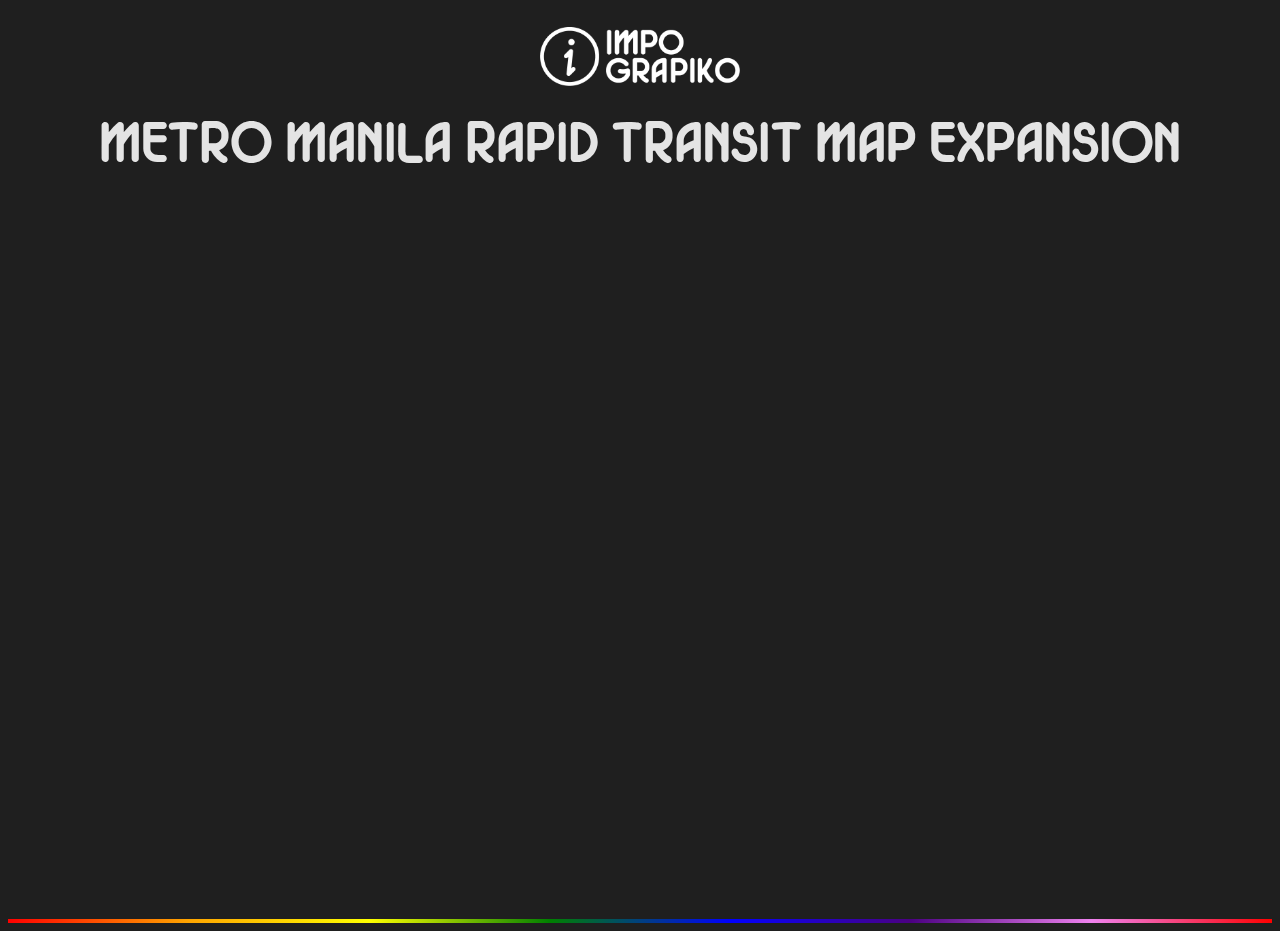
==== index.html @ 34d56383 "Add files via upload" ====
<!DOCTYPE html>
<html>
    <head>
        <meta charset="utf-8">
        <meta http-equiv="X-UA-Compatible" content="IE=edge">
        <title>
            Home - Impograpiko
        </title>
        <meta name="description" content="">
        <meta name="viewpport" content="width=device-width, initial-scale=1">
        <link rel="stylesheet" href="styles.css">
    </head>
    <body>
        <header>
            <img class="logo" src="images/impograpiko.png" alt="Impograpiko">
        </header>
        <h1>
            Metro Manila Rapid Transit Map Expansion
        </h1>
        <div class="iframe-container">
            <iframe width="560" height="315" src="https://www.youtube.com/embed/tgbNymZ7vqY" frameborder="0" allow="autoplay;encrypted-media" allowfullscreen>
            </iframe>
        </div>
        <div id="v1">
            <svg width="312" height="315" viewBox="0 0 312 315" fill="none" xmlns="http://www.w3.org/2000/svg">
                <path d="M299.5 0V201C299.5 256.781 254.281 302 198.5 302H0" stroke="#881111" stroke-width="25"/>
                </svg>
        </div>
        <div class="rainbow">
        </div>
    </body>
</html>
---- styles.css ----
@font-face {
    font-family: 'Impograpiko';
    src: url(fonts/Roamantic.otf);
}


body{
    background: #1f1f1f;
    font-family: 'Impograpiko', arial;
}

h1 {
    color: #e4e4e4;
    text-align: center;
    font-weight: normal;
    font-size: 50px;
}

.logo {
    padding-top: 1.5%;
    display: block;
    width: 200px;
    cursor: pointer;
    margin-left: auto;
    margin-right: auto;
}

.iframe-container{
    position: relative;
    width: 100%;
    padding-bottom: 56.25%; 
    height: 0;
}

.iframe-container iframe{
    position: absolute;
    top:0;
    left: 0;
    width: 100%;
    height: 100%;
}

#v1 {
    float: left;
    margin-top: -1300px;
    margin-left: -20px;
    height: 30px;
    position: relative;
}

.rainbow{
    width:100%;
    height:4px;
    background: -webkit-linear-gradient(left, red,orange,yellow,green,blue,indigo,violet);
    background: -moz-linear-gradient(left, red,orange,yellow,green,blue,indigo,violet,red);
    background: -o-linear-gradient(left, red,orange,yellow,green,blue,indigo,violet,red);
    background: -ms-linear-gradient(left, red,orange,yellow,green,blue,indigo,violet,red);
    background: linear-gradient(to right, red,orange,yellow,green,blue,indigo,violet,red);
    background-repeat:repeat-x;
    
    -webkit-animation:go 1s linear infinite;
    -moz-animation:go 1s linear infinite;
    -o-animation:go 1s linear infinite;
    -ms-animation:go 1s linear infinite;
    animation:go 1s linear infinite;
  }
  
  @-webkit-keyframes go{
    0%{background-position:0;}
    100%{background-position:200px 0;}
  
  }
  @-moz-keyframes go{
    0%{background-position:0;}
    50%{background-position:100px 0;}
    100%{background-position:200px 0;}
  
  }
  @-o-keyframes go{
    0%{background-position:0;}
    100%{background-position:200px 0;}
  
  }
  @-ms-keyframes go{
    0%{background-position:0;}
    100%{background-position:200px 0;}
  
  }
  @keyframes go{
    0%{background-position:0;}
    100%{background-position:200px 0;}
  
  }
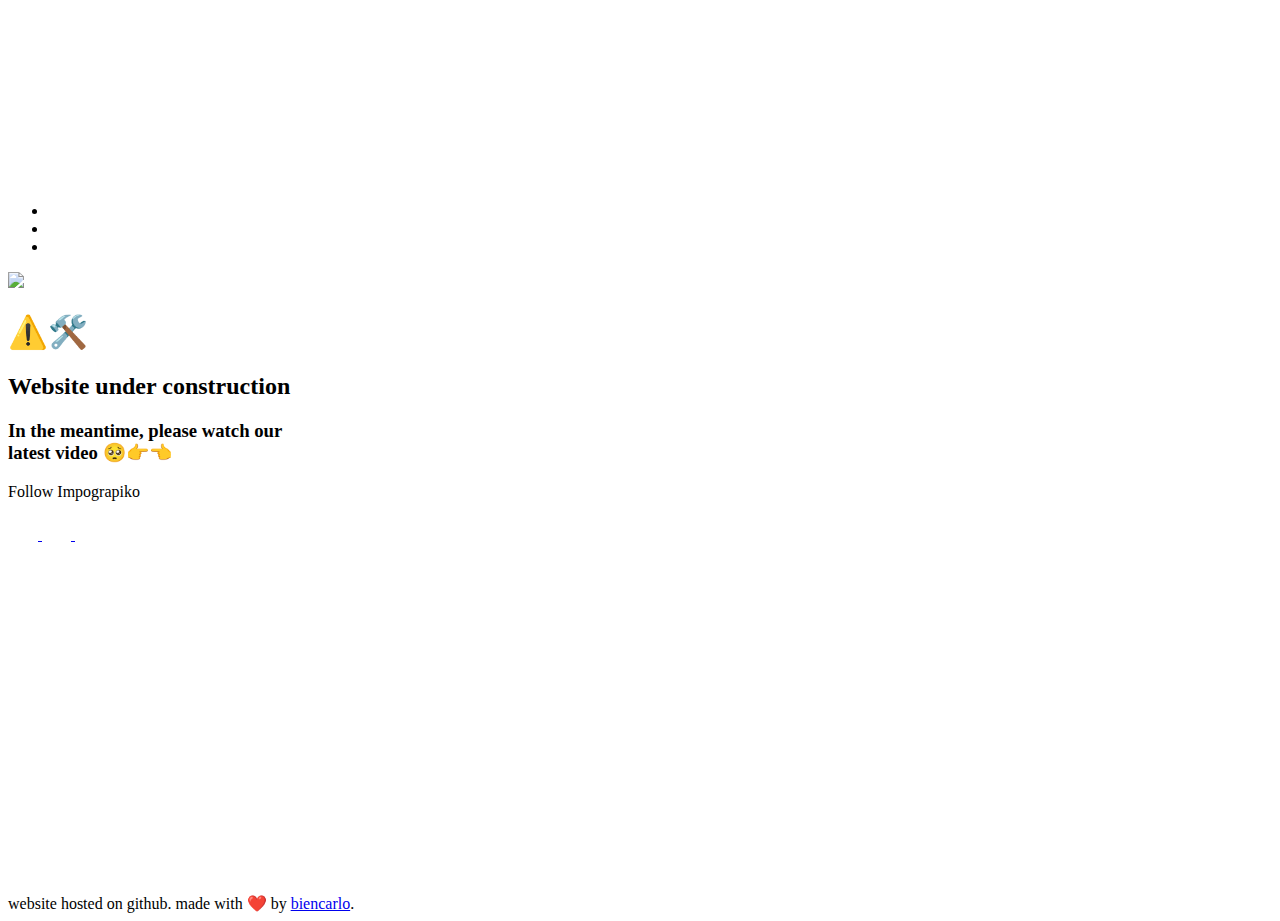
==== commit 1090e852: "Update index.html" ====
--- a/index.html
+++ b/index.html
@@ -3,30 +3,63 @@
     <head>
         <meta charset="utf-8">
         <meta http-equiv="X-UA-Compatible" content="IE=edge">
-        <title>
-            Home - Impograpiko
-        </title>
-        <meta name="description" content="">
-        <meta name="viewpport" content="width=device-width, initial-scale=1">
-        <link rel="stylesheet" href="styles.css">
+        <meta name="viewport" content="width=device-width, initial-scale=1.0">
+        <title>Home - Impograpiko</title>
+        <link rel="stylesheet" href="style.css">
     </head>
     <body>
-        <header>
-            <img class="logo" src="images/impograpiko.png" alt="Impograpiko">
-        </header>
-        <h1>
-            Metro Manila Rapid Transit Map Expansion
-        </h1>
-        <div class="iframe-container">
-            <iframe width="560" height="315" src="https://www.youtube.com/embed/tgbNymZ7vqY" frameborder="0" allow="autoplay;encrypted-media" allowfullscreen>
-            </iframe>
-        </div>
-        <div id="v1">
-            <svg width="312" height="315" viewBox="0 0 312 315" fill="none" xmlns="http://www.w3.org/2000/svg">
-                <path d="M299.5 0V201C299.5 256.781 254.281 302 198.5 302H0" stroke="#881111" stroke-width="25"/>
-                </svg>
-        </div>
-        <div class="rainbow">
-        </div>
+        <section>
+            <div class="container">
+                <div class="navbar">
+                    <img src="images/impograpiko.png" class="logo" alt="Impograpiko">
+                    <nav>
+                        <ul>
+                            <li><a href=""></a></li>
+                            <li><a href=""></a></li>
+                            <li><a href=""></a></li>
+                        </ul>
+                    </nav>
+                    <img src="images/menu.svg" class="menu-icon">
+                </div>
+    
+                <div class="row">
+                    <div class="col-1">
+                        <h1>⚠️​🛠️​​</h1>
+                        <h2>Website under construction</h2>
+                        <h3>In the meantime, please watch our<br>latest video 🥺👉👈</h3>
+                        <div class="social-links-header">Follow Impograpiko</div>
+                        <div class="social-links">
+                            <a href="https://facebook.com/impograpikodotcom" target="_blank">
+                                <svg xmlns="http://www.w3.org/2000/svg" xmlns:xlink="http://www.w3.org/1999/xlink" viewBox="0 0 30 30" width="30px" height="30px">
+                                <g id="surface129765836">
+                                <path style=" stroke:none;fill-rule:nonzero;fill:rgb(163%,163%,163%);fill-opacity:0.5;" d="M 24 4 L 6 4 C 4.894531 4 4 4.894531 4 6 L 4 24 C 4 25.105469 4.894531 26 6 26 L 16 26 L 16 17 L 13 17 L 13 14 L 16 14 L 16 12.390625 C 16 9.339844 17.484375 8 20.019531 8 C 21.234375 8 21.878906 8.089844 22.179688 8.132812 L 22.179688 11 L 20.453125 11 C 19.375 11 19 11.566406 19 12.71875 L 19 14 L 22.152344 14 L 21.726562 17 L 19 17 L 19 26 L 24 26 C 25.105469 26 26 25.105469 26 24 L 26 6 C 26 4.894531 25.105469 4 24 4 Z M 24 4 "/>
+                                </g>
+                                </svg>
+                            </a>
+                            <a href="https://instagram.com/impograpiko" target="_blank">
+                                <svg xmlns="http://www.w3.org/2000/svg" xmlns:xlink="http://www.w3.org/1999/xlink" viewBox="0 0 30 30" width="29px" height="29px">
+                                <g id="surface130426481">
+                                <path style=" stroke:none;fill-rule:nonzero;fill:rgb(100%,100%,100%);fill-opacity:0.5;" d="M 10 3 C 6.140625 3 3 6.140625 3 10 L 3 20 C 3 23.859375 6.140625 27 10 27 L 20 27 C 23.859375 27 27 23.859375 27 20 L 27 10 C 27 6.140625 23.859375 3 20 3 Z M 22 7 C 22.550781 7 23 7.449219 23 8 C 23 8.550781 22.550781 9 22 9 C 21.449219 9 21 8.550781 21 8 C 21 7.449219 21.449219 7 22 7 Z M 15 9 C 18.308594 9 21 11.691406 21 15 C 21 18.308594 18.308594 21 15 21 C 11.691406 21 9 18.308594 9 15 C 9 11.691406 11.691406 9 15 9 Z M 15 11 C 12.789062 11 11 12.789062 11 15 C 11 17.210938 12.789062 19 15 19 C 17.210938 19 19 17.210938 19 15 C 19 12.789062 17.210938 11 15 11 Z M 15 11 "/>
+                                </g>
+                                </svg>
+                            </a>
+                            <a href="" target="_blank">
+                                <svg xmlns="http://www.w3.org/2000/svg" xmlns:xlink="http://www.w3.org/1999/xlink" viewBox="0 0 48 48" width="39px" height="39px">
+                                    <g id="surface130476144">
+                                    <path style=" stroke:none;fill-rule:nonzero;fill:rgb(100%,100%,100%);fill-opacity:0.5;" d="M 40.144531 13.070312 C 41.785156 14.757812 42 17.4375 42 24 C 42 30.5625 41.785156 33.242188 40.144531 34.929688 C 38.503906 36.617188 36.796875 36.75 24 36.75 C 11.203125 36.75 9.496094 36.617188 7.855469 34.929688 C 6.214844 33.242188 6 30.5625 6 24 C 6 17.4375 6.214844 14.757812 7.855469 13.070312 C 9.496094 11.382812 11.203125 11.25 24 11.25 C 36.796875 11.25 38.503906 11.382812 40.144531 13.070312 Z M 20.960938 29.5625 L 30.070312 24.285156 L 20.960938 19.089844 Z M 20.960938 29.5625 "/>
+                                    </g>
+                                    </svg>
+                            </a>
+                        </div>
+                    </div>
+                </div>
+                <div class="col-2">
+                    <iframe class="video" width="615" height="346" src="https://www.youtube.com/embed/tgbNymZ7vqY" frameborder="0" allow="autoplay;encrypted-media" allowfullscreen></iframe>
+                </div>
+            </div>
+            <div class="footer">
+                website hosted on github. made with ❤️ by <a href="https://github.com/biencarlo" target="_blank">biencarlo</a>.
+            </div>
+        </section>
     </body>
-</html>+</html>
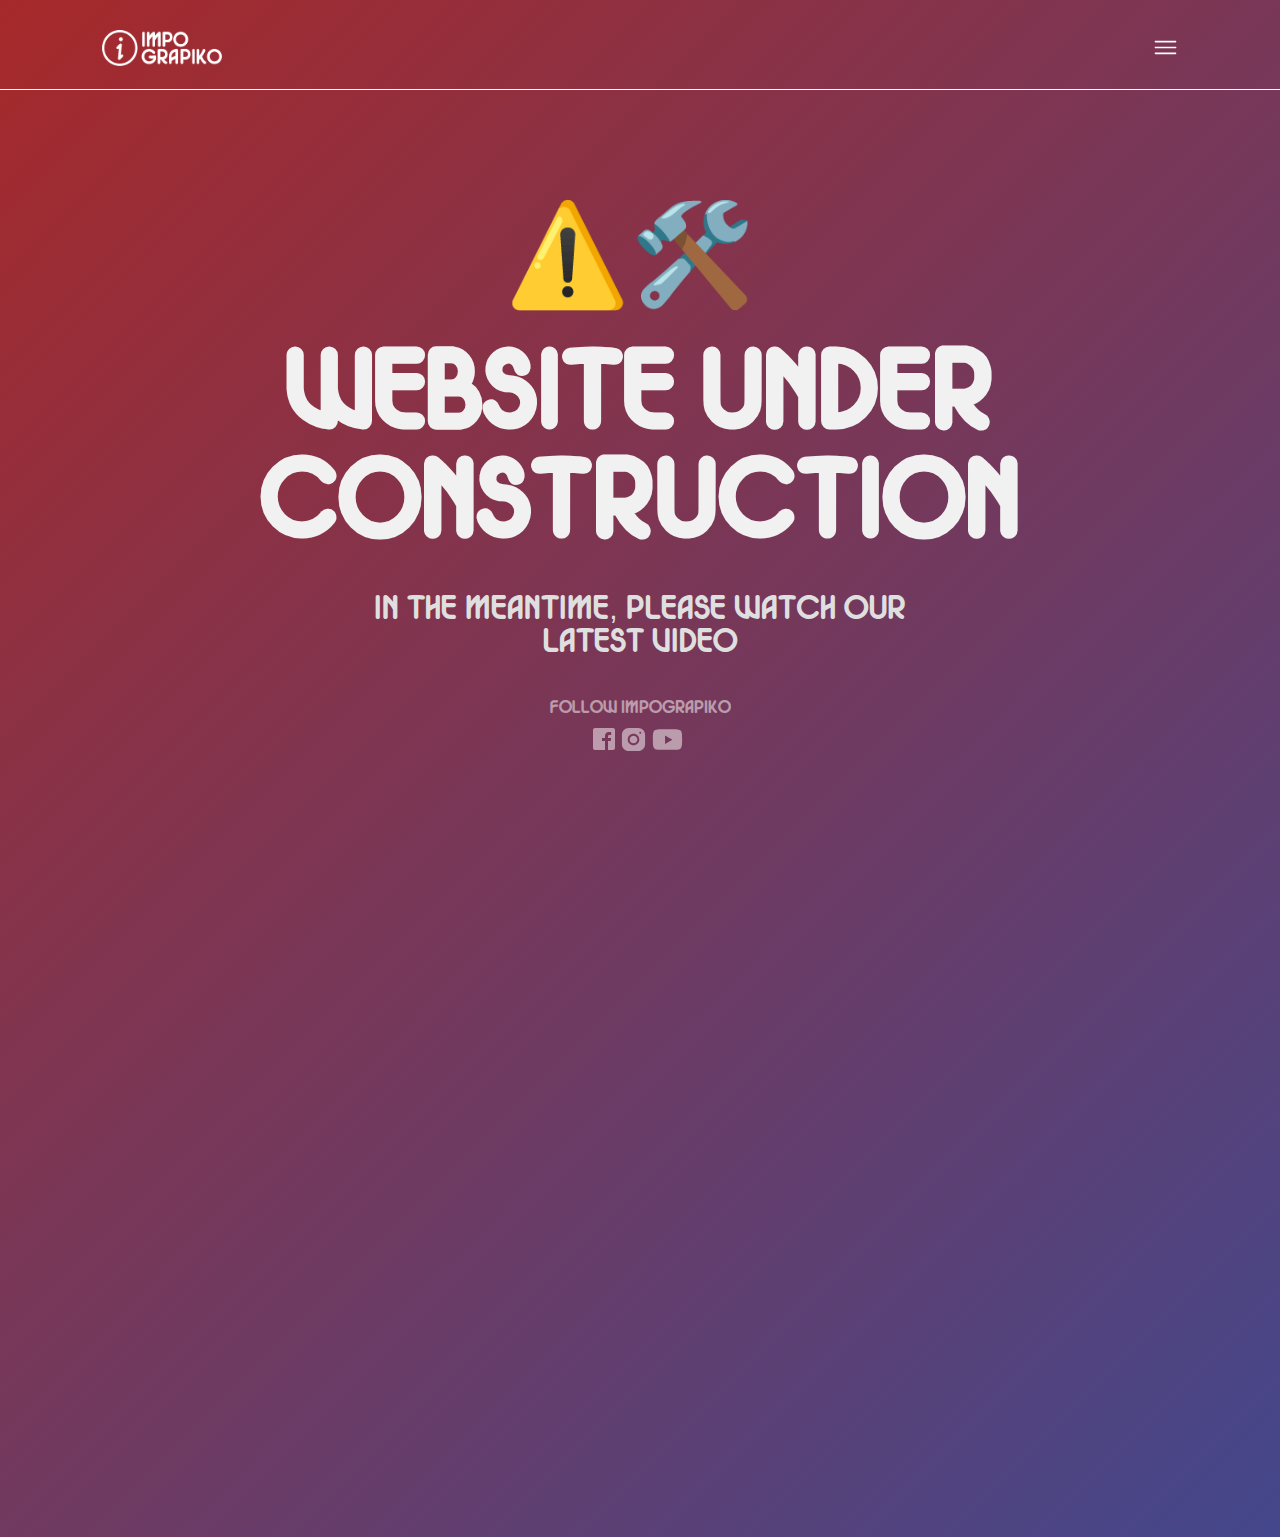
==== commit 28f10d6d: "Update index.html" ====
--- a/index.html
+++ b/index.html
@@ -24,9 +24,9 @@
     
                 <div class="row">
                     <div class="col-1">
-                        <h1>⚠️​🛠️​​</h1>
+                        <h1>⚠️🛠️</h1>
                         <h2>Website under construction</h2>
-                        <h3>In the meantime, please watch our<br>latest video 🥺👉👈</h3>
+                        <h3>In the meantime, please watch our<br>latest video</h3>
                         <div class="social-links-header">Follow Impograpiko</div>
                         <div class="social-links">
                             <a href="https://facebook.com/impograpikodotcom" target="_blank">
@@ -57,9 +57,9 @@
                     <iframe class="video" width="615" height="346" src="https://www.youtube.com/embed/tgbNymZ7vqY" frameborder="0" allow="autoplay;encrypted-media" allowfullscreen></iframe>
                 </div>
             </div>
-            <div class="footer">
+            <!--<div class="footer">
                 website hosted on github. made with ❤️ by <a href="https://github.com/biencarlo" target="_blank">biencarlo</a>.
-            </div>
+            </div>-->
         </section>
     </body>
 </html>
--- a/style.css
+++ b/style.css
@@ -0,0 +1,220 @@
+@font-face {
+    font-family: 'Impograpiko';
+    src: url(fonts/Roamantic.otf);
+}
+
+*{
+    margin: 0;
+    padding: 0;
+}
+
+body{
+    background: linear-gradient(-45deg, #00864b, #344c9c, #a6292a);
+	background-size: 300% 300%;
+	animation: gradient 15s ease infinite;
+	height: 100vh;
+    font-family: 'Impograpiko', arial;
+}
+
+.container{
+    width: 100%;
+    min-height: 100vh;
+    padding-left: 8%;
+    padding-right: 8%;
+    box-sizing: border-box;
+    overflow: hidden;
+}
+
+/*section{
+    width: 100%;
+    height: 100%;
+    color: #1f1f1f;
+    background: radial-gradient(ellipse at right bottom, #111119 0%, #434343 100%);
+}*/
+
+.navbar{
+    width: 100%;
+    display: flex;
+    align-items: center;
+}
+
+body::after{
+    content: '';
+    width: 100%;
+    height: 1px;
+    background: white;
+    position: absolute;
+    top: 89px;
+}
+
+.logo{
+    width: 120px;
+    cursor: pointer;
+    margin: 30px 0;
+}
+
+.menu-icon{
+    width: 25px;
+    cursor: pointer;
+}
+
+nav{
+    flex: 1;
+    text-align: right;
+}
+
+nav ul li{
+    list-style: none;
+    display: inline-block;
+    margin-right: 30px;
+}
+
+nav ul li a{
+    font-family: 'Impograpiko';
+    text-decoration: none;
+    color: rgb(255, 255, 255);
+    font-size: 14px;
+}
+
+nav ul li a:hover{
+    color: #a3a3a3;
+    transition: all 0.5s ease 0s;
+}
+
+.row{
+    display: flex;
+    justify-content: center;
+    text-align: center;
+    margin: 100px 0;
+}
+
+.col-1{
+    flex-basis: 40%;
+    position: relative;
+}
+
+.col-1 h1{
+    font-size: 100px;
+    margin-left: -20px;
+    position: relative;
+    margin-bottom: 30px;
+
+}
+
+.col-1 h2{
+    color:rgb(241, 241, 241);
+    font-size: 100px;
+
+}
+
+.col-1 h3{
+    font-size: 30px;
+    color: #dfdfdf;
+    margin: 30px 0 20px;
+    font-weight: normal;
+}
+
+.col-2{
+    position: relative;
+    flex-basis: 40%;
+    display: flex;
+    align-items: center;
+}
+
+.social-links-header{
+    display: flex;
+    font-weight: normal;
+    opacity: 0.5;
+    justify-content: center;
+    margin: 40px 0 0px;
+    color: #ffffff;
+}
+
+.social-links{
+    display: flex;
+    justify-content: center;
+    align-items: center;
+    margin: 3px 0 20px;
+    margin-left: -4px;
+}
+
+svg:hover{
+    transform: scale(1.2);
+}
+
+svg{
+    transition: all 0.5s;
+    transform-origin: 50% 50%;
+}
+
+.col-2{
+    position: relative;
+    width: 100%;
+    padding-bottom: 56.25%; 
+    height: 0;
+    margin-bottom: 50px;
+}
+
+.col-2 iframe{
+    position: absolute;
+    top:0;
+    left: 0;
+    width: 100%;
+    height: 100%;
+}
+
+.footer{
+    text-align: center;
+    vertical-align: middle;
+    font-size: 16px;
+    font-family: Helvetica;
+    background-color: rgb(207, 207, 207);
+    width: 100%;
+    height: 30px;
+    line-height: 30px;
+}
+
+.footer a:link, a:visited{
+    text-decoration: none;
+    color: #1f1f1f;
+}
+
+@media only screen and (max-width:700px){
+    .row{
+        flex-direction: column-reverse;
+        margin: 50px 0;
+    }
+    .col-2{
+        flex-basis: 100%;
+        margin-bottom: 50px;
+    }
+    .col-1{
+        flex-basis: 100%;
+        text-align: center;
+    }
+    .col-1 h2{
+        font-size: 35px;
+    }
+    .col-1 h3{
+        line-height: 32px;
+    }
+    .social-links-header{
+        margin-top: 50px;
+        justify-content: center;
+    }
+    .social-links{
+        justify-content: center;
+    }
+}
+
+@keyframes gradient {
+	0% {
+		background-position: 0% 50%;
+	}
+	50% {
+		background-position: 100% 50%;
+	}
+	100% {
+		background-position: 0% 50%;
+	}
+}
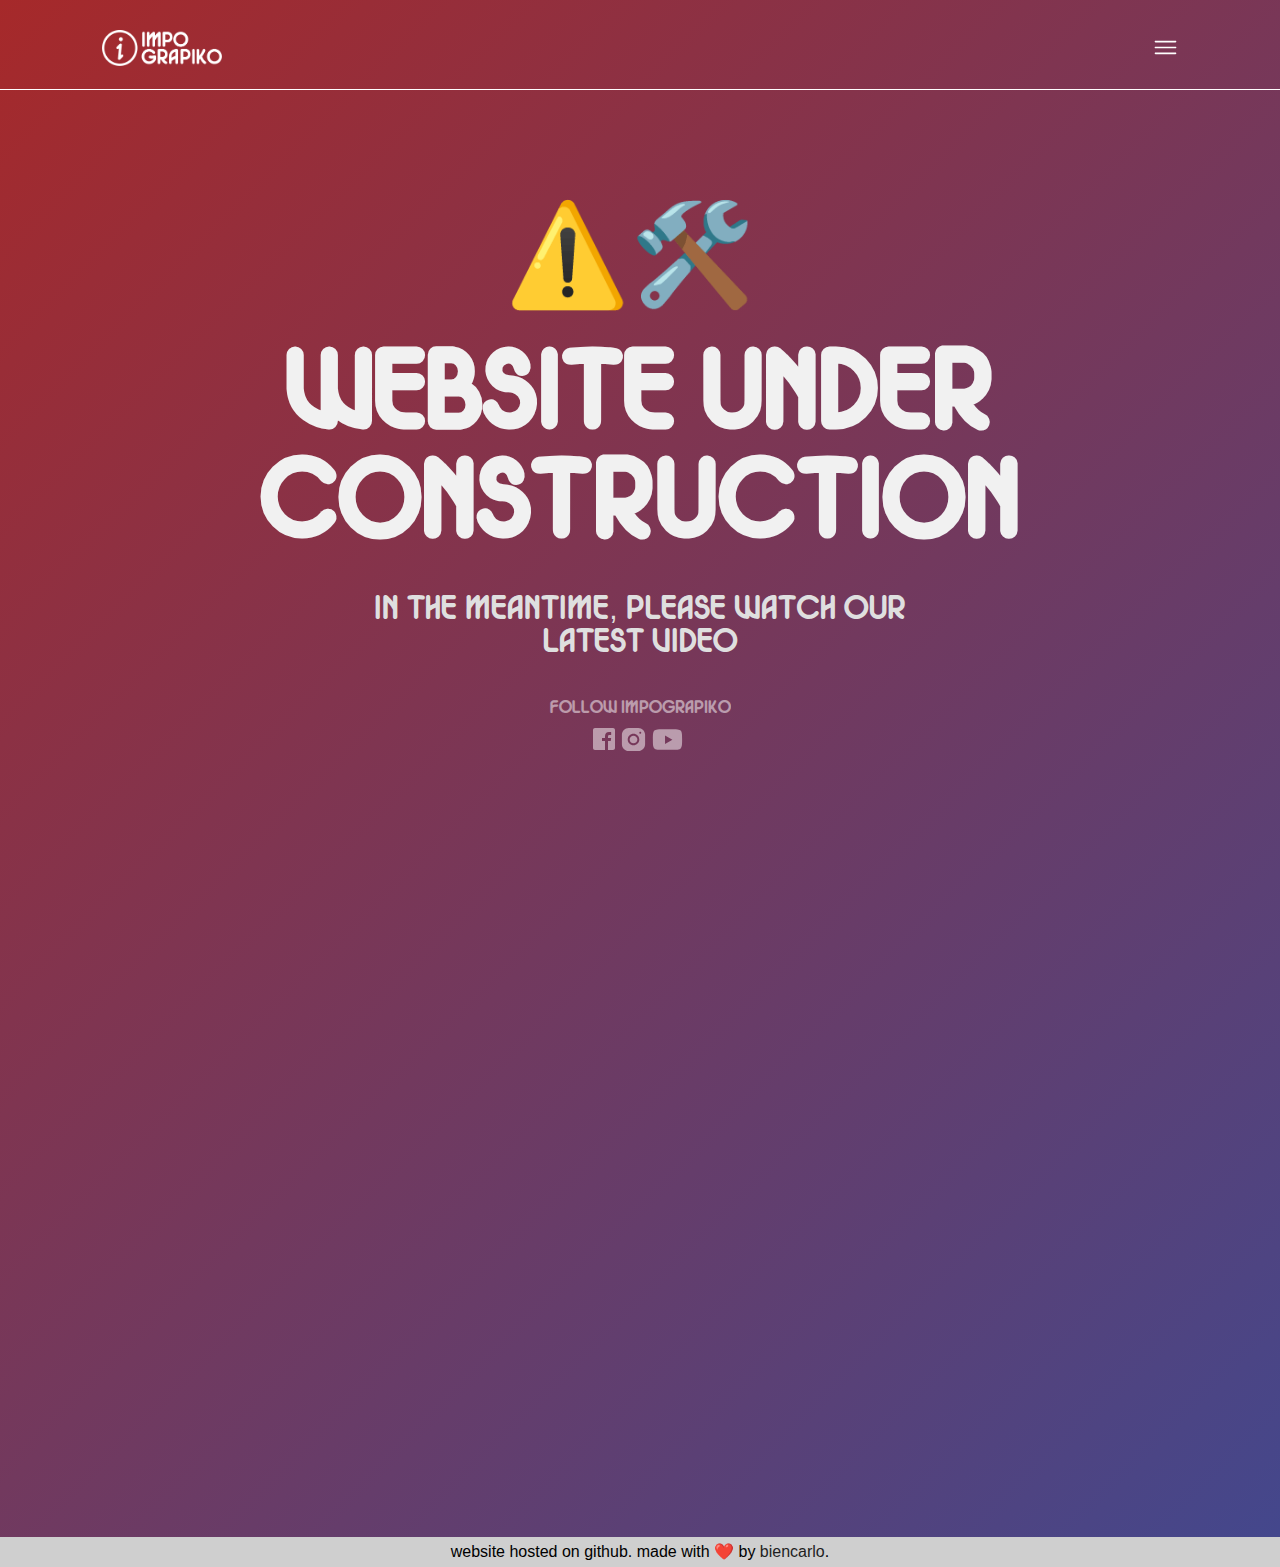
==== commit b74f0665: "Update index.html" ====
--- a/index.html
+++ b/index.html
@@ -54,12 +54,12 @@
                     </div>
                 </div>
                 <div class="col-2">
-                    <iframe class="video" width="615" height="346" src="https://www.youtube.com/embed/tgbNymZ7vqY" frameborder="0" allow="autoplay;encrypted-media" allowfullscreen></iframe>
+                    <iframe class="video" width="615" height="346" src="https://www.youtube.com/embed/CbH2F0kXgTY" frameborder="0" allow="autoplay;encrypted-media" allowfullscreen></iframe>
                 </div>
             </div>
-            <!--<div class="footer">
+            <div class="footer">
                 website hosted on github. made with ❤️ by <a href="https://github.com/biencarlo" target="_blank">biencarlo</a>.
-            </div>-->
+            </div>
         </section>
     </body>
 </html>
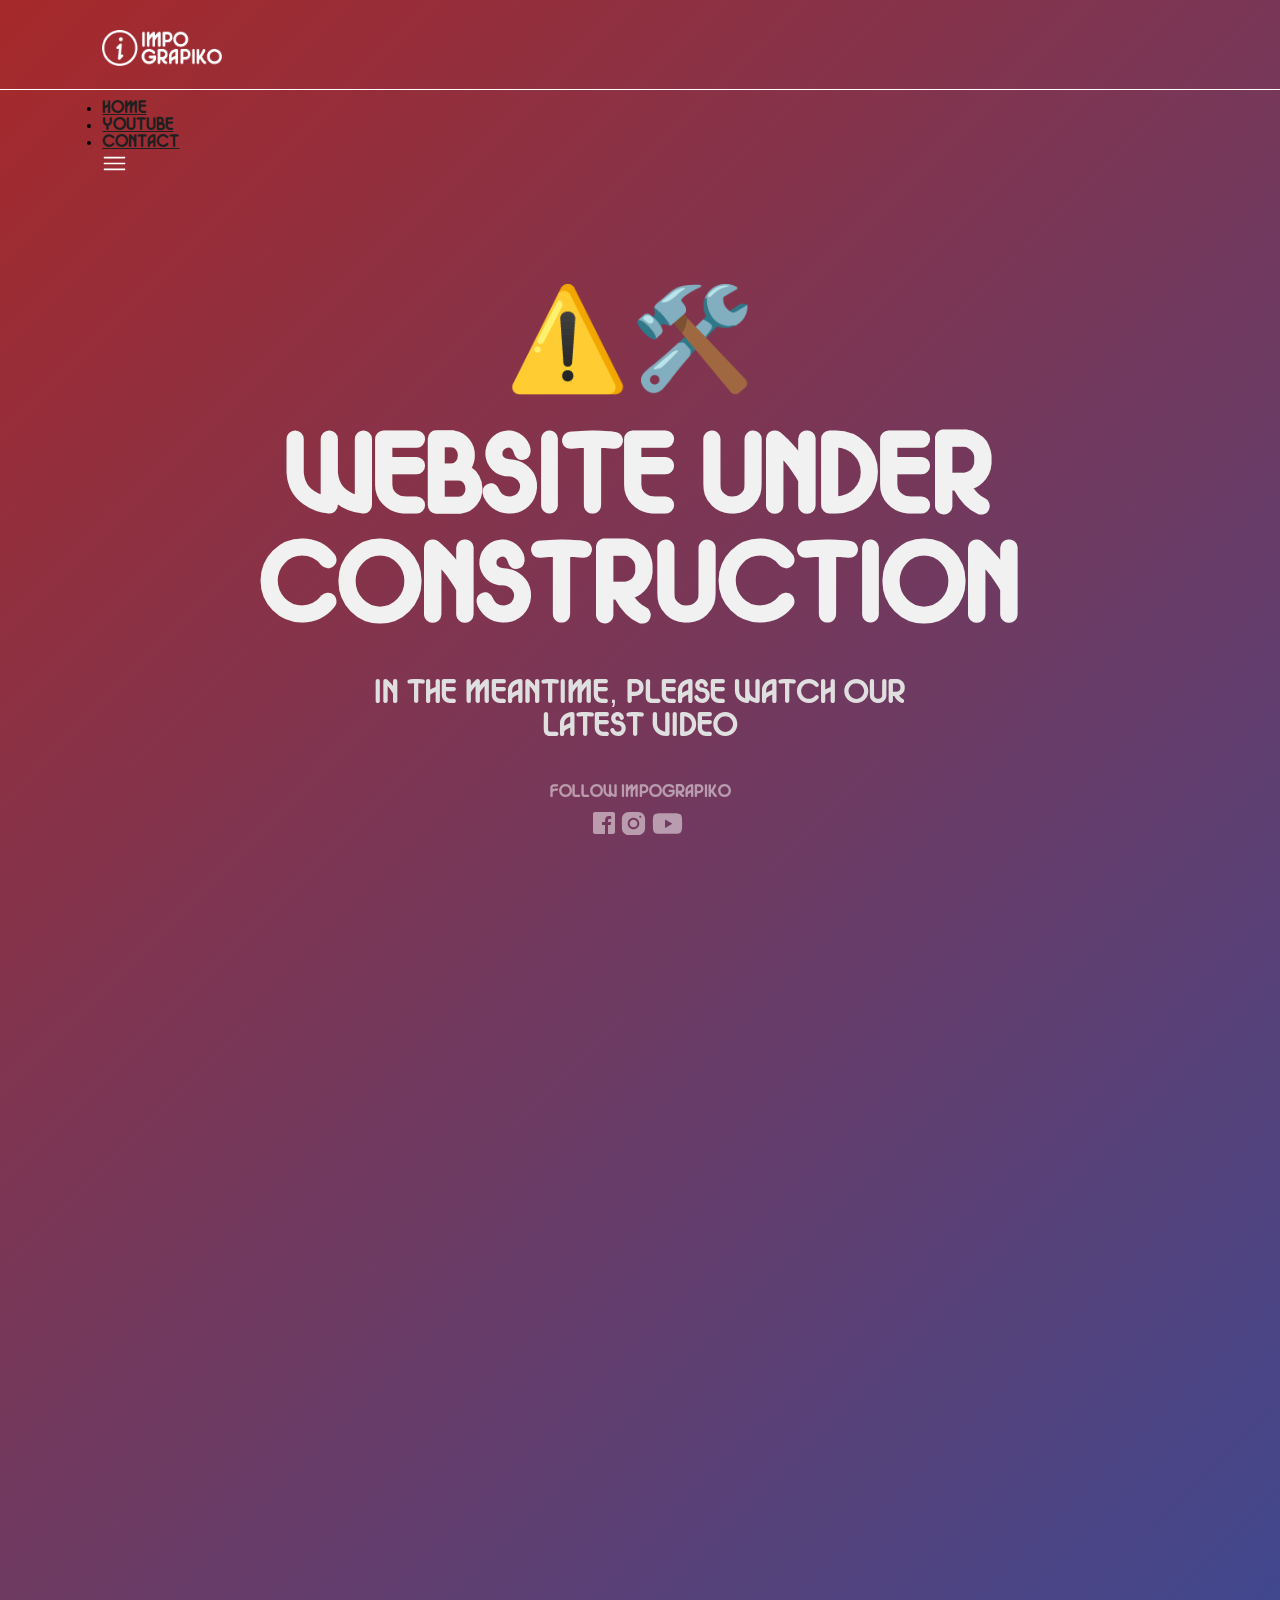
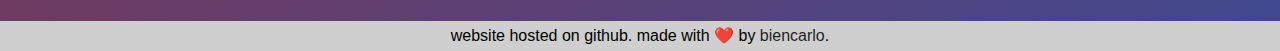
==== commit d697db86: "Update index.html" ====
--- a/index.html
+++ b/index.html
@@ -5,26 +5,26 @@
         <meta http-equiv="X-UA-Compatible" content="IE=edge">
         <meta name="viewport" content="width=device-width, initial-scale=1.0">
         <title>Home - Impograpiko</title>
+        <link rel="stylesheet" href="https://unpkg.com/aos@next/dist/aos.css" />
         <link rel="stylesheet" href="style.css">
+        <link rel="shortcut icon" type="image/png" href="images/favicon.png">
     </head>
     <body>
         <section>
             <div class="container">
-                <div class="navbar">
-                    <img src="images/impograpiko.png" class="logo" alt="Impograpiko">
-                    <nav>
-                        <ul>
-                            <li><a href=""></a></li>
-                            <li><a href=""></a></li>
-                            <li><a href=""></a></li>
-                        </ul>
-                    </nav>
-                    <img src="images/menu.svg" class="menu-icon">
-                </div>
+                <header>
+                    <a href="#"><img src="images/impograpiko.png" class="logo" alt="Impograpiko"></a>
+                    <ul>
+                        <li><a href="">Home</a></li>
+                        <li><a href="">Youtube</a></li>
+                        <li><a href="">Contact</a></li>
+                        <img src="images/menu.svg" class="menu-icon">
+                    </ul>
+                </header>
     
                 <div class="row">
-                    <div class="col-1">
-                        <h1>⚠️🛠️</h1>
+                    <div class="col-1" data-aos="zoom-out" data-aos-duration="1000">
+                        <h1>⚠️​🛠️​​</h1>
                         <h2>Website under construction</h2>
                         <h3>In the meantime, please watch our<br>latest video</h3>
                         <div class="social-links-header">Follow Impograpiko</div>
@@ -54,12 +54,22 @@
                     </div>
                 </div>
                 <div class="col-2">
-                    <iframe class="video" width="615" height="346" src="https://www.youtube.com/embed/CbH2F0kXgTY" frameborder="0" allow="autoplay;encrypted-media" allowfullscreen></iframe>
+                    <iframe class="video" width="615" height="346" src="https://www.youtube.com/embed/tgbNymZ7vqY" frameborder="0" allow="autoplay;encrypted-media" data-aos="fade-up" data-aos-duration="1000" data-aos-once="false" data-aos-delay="1500" allowfullscreen></iframe>
                 </div>
             </div>
             <div class="footer">
                 website hosted on github. made with ❤️ by <a href="https://github.com/biencarlo" target="_blank">biencarlo</a>.
             </div>
         </section>
+        <script type="text/javascript">
+            window.addEventListener("scroll", function(){
+                var header = document.querySelector("header");
+                header.classList.toggle("sticky", window.scrollY > 0)
+            })
+        </script>
+            <script src="https://unpkg.com/aos@next/dist/aos.js"></script>
+        <script>
+            AOS.init();
+        </script>
     </body>
 </html>
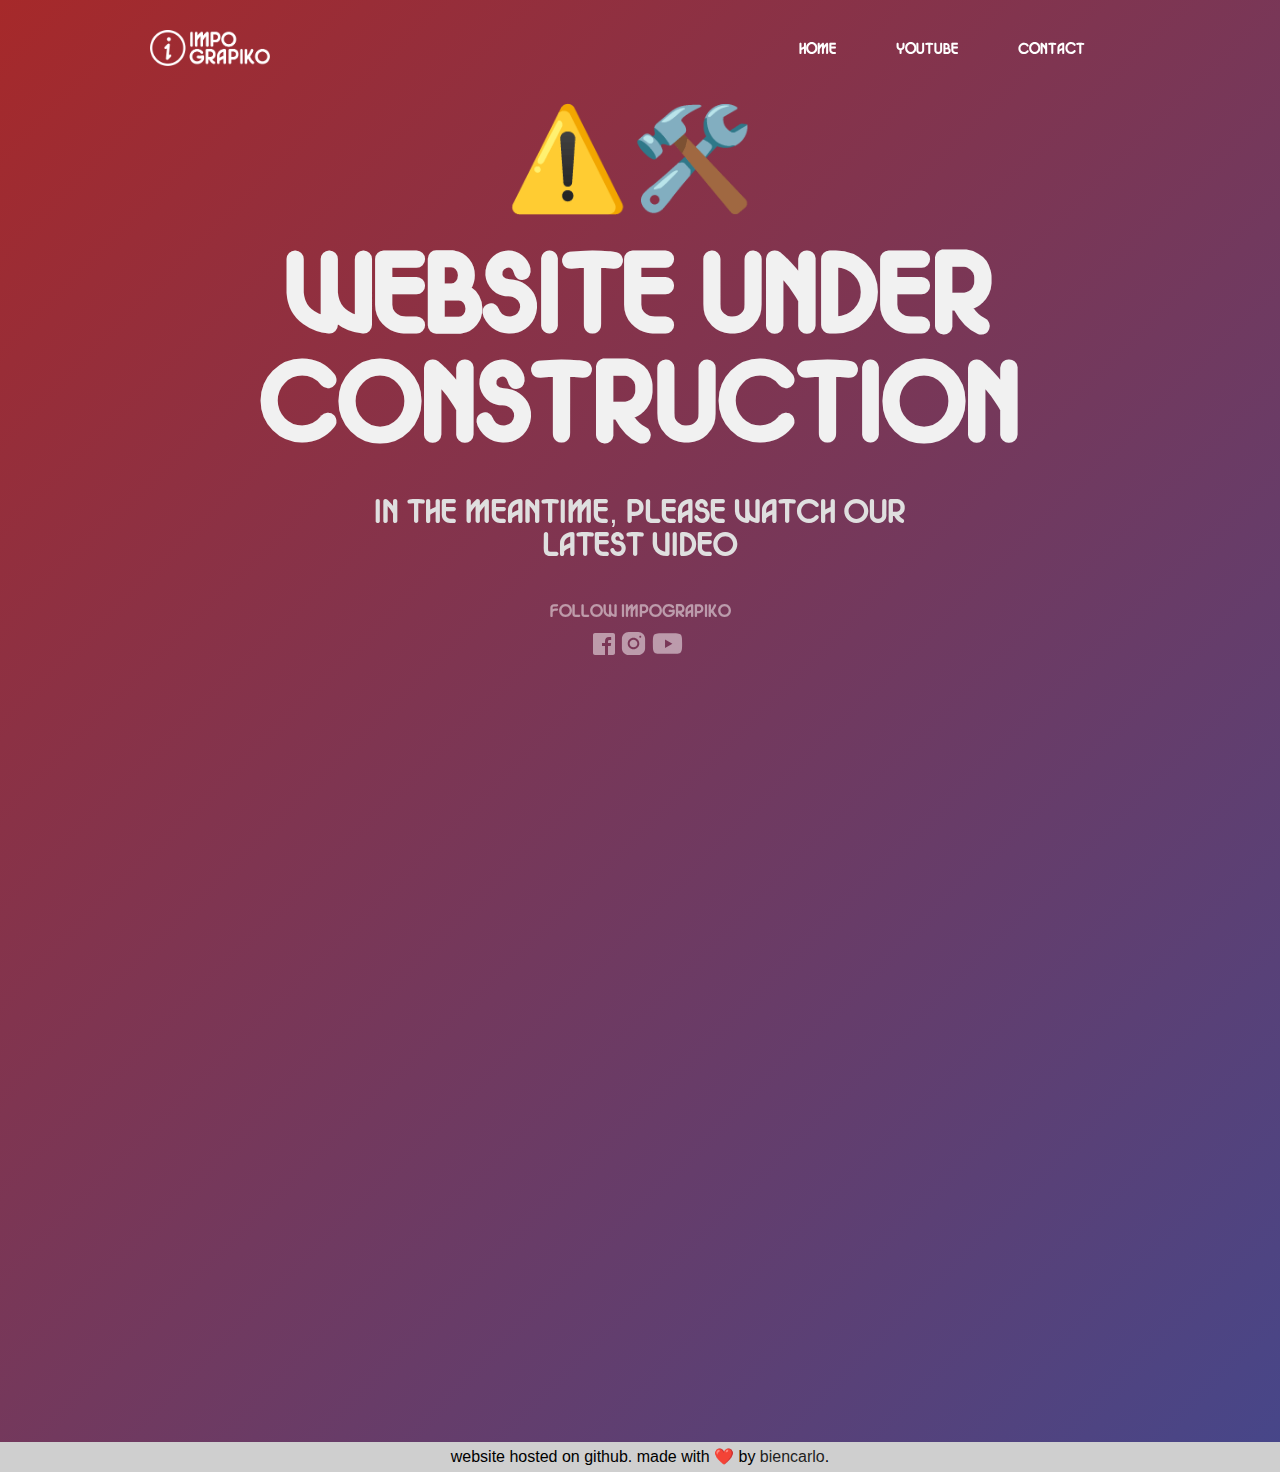
==== commit f30c79d9: "Update index.html" ====
--- a/index.html
+++ b/index.html
@@ -54,7 +54,7 @@
                     </div>
                 </div>
                 <div class="col-2">
-                    <iframe class="video" width="615" height="346" src="https://www.youtube.com/embed/tgbNymZ7vqY" frameborder="0" allow="autoplay;encrypted-media" data-aos="fade-up" data-aos-duration="1000" data-aos-once="false" data-aos-delay="1500" allowfullscreen></iframe>
+                    <iframe class="video" width="615" height="346" src="https://www.youtube.com/embed/DHZT5galJf0" frameborder="0" allow="autoplay;encrypted-media" data-aos="fade-up" data-aos-duration="1000" data-aos-once="false" data-aos-delay="1500" allowfullscreen></iframe>
                 </div>
             </div>
             <div class="footer">
--- a/style.css
+++ b/style.css
@@ -32,53 +32,84 @@
     background: radial-gradient(ellipse at right bottom, #111119 0%, #434343 100%);
 }*/
 
-.navbar{
-    width: 100%;
-    display: flex;
-    align-items: center;
-}
-
-body::after{
+header{
+    position: fixed;
+    top: 0;
+    left: 0;
+    width: 100%;
+    display: flex;
+    justify-content: space-between;
+    align-items: center;
+    transition: 0.6s;
+    padding: 0 89px;
+    padding-left: 150px;
+    z-index: 10000;
+}
+
+header ul{
+    position: relative;
+    display: flex;
+    justify-content: center;
+    align-items: center;
+    padding-right: 300px;
+}
+
+header ul li{
+    position: relative;
+    list-style: none;
+    display: inline-block;
+    margin-right: 30px;
+}
+
+header ul li a{
+    color: #ffffff !important;
+    position: relative;
+    margin: 0 15px;
+    text-decoration: none;
+    transition: 0.5s;
+    font-family: 'Impograpiko';
+    font-size: 14px;
+    font-weight: normal;
+}
+
+header ul li a:hover{
+    color: #a3a3a3 !important;
+    transition: all 0.5s ease 0s;
+}
+
+header.sticky{
+    background: #1f1f1f;
+}
+
+header.sticky ul li a{
+    color:rgb(255, 255, 255);
+}
+
+header.sticky ul li a:hover{
+    color: #a3a3a3;
+    transition: all 0.5s ease 0s;
+}
+
+/*header::after{
     content: '';
     width: 100%;
     height: 1px;
     background: white;
     position: absolute;
-    top: 89px;
-}
+    top: 99px;
+}*/
 
 .logo{
     width: 120px;
     cursor: pointer;
     margin: 30px 0;
+    
 }
 
 .menu-icon{
+    display: none;
     width: 25px;
     cursor: pointer;
-}
-
-nav{
-    flex: 1;
-    text-align: right;
-}
-
-nav ul li{
-    list-style: none;
-    display: inline-block;
-    margin-right: 30px;
-}
-
-nav ul li a{
-    font-family: 'Impograpiko';
-    text-decoration: none;
-    color: rgb(255, 255, 255);
-    font-size: 14px;
-}
-
-nav ul li a:hover{
-    color: #a3a3a3;
-    transition: all 0.5s ease 0s;
 }
 
 .row{
@@ -180,6 +211,19 @@
 }
 
 @media only screen and (max-width:700px){
+    .menu-icon{
+        display: block;
+
+    }
+    header ul{
+        margin: -240px;
+    }
+    header ul li a{
+        display: none;
+    }
+    header{
+        padding: 0 25px;
+    }
     .row{
         flex-direction: column-reverse;
         margin: 50px 0;
@@ -204,6 +248,9 @@
     }
     .social-links{
         justify-content: center;
+    }
+    .footer{
+        font-size: 13px;
     }
 }
 
